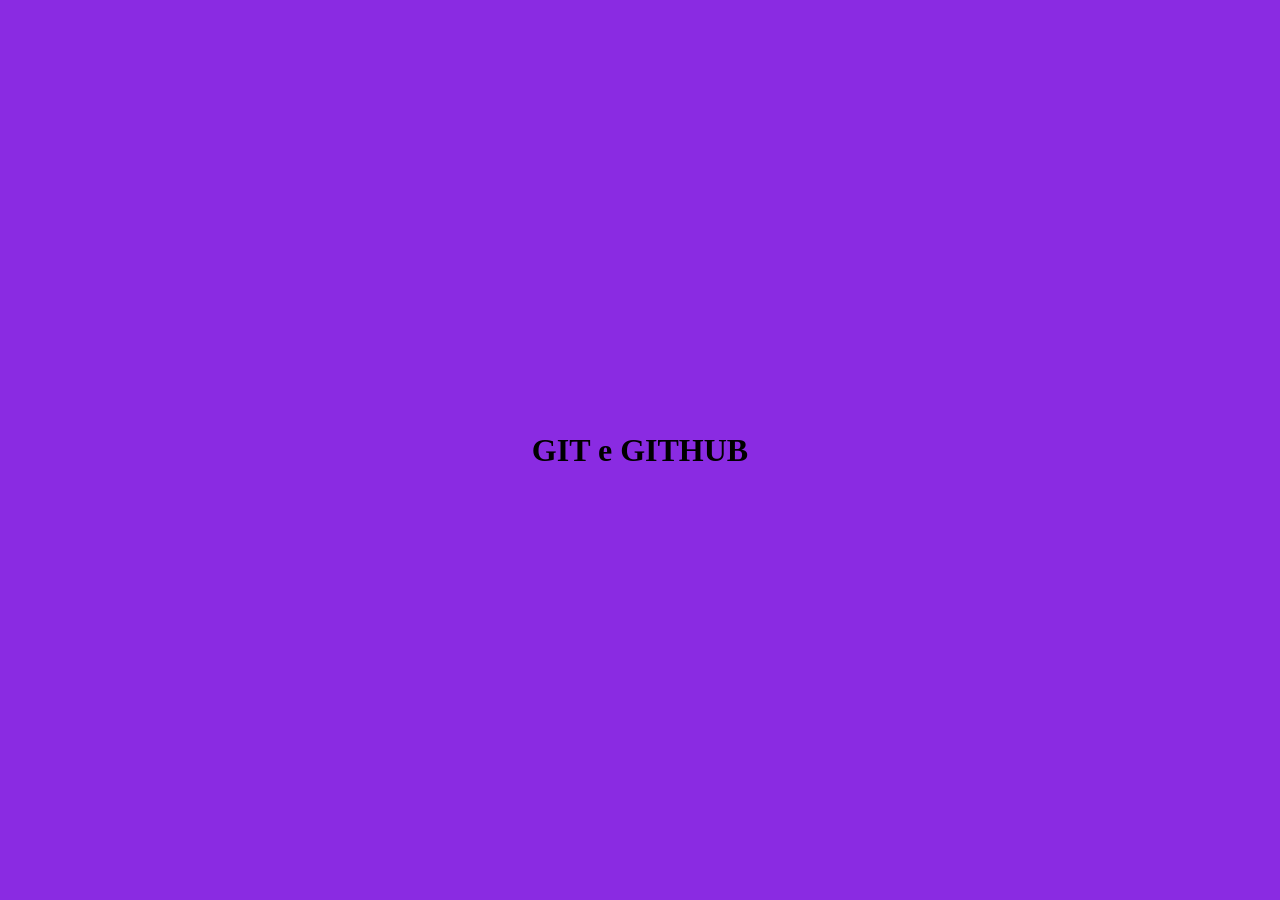
==== index.html @ 3687019c "Página principal Estilizada" ====
<!DOCTYPE html>
<html lang="en">
<head>
    <meta charset="UTF-8">
    <meta name="viewport" content="width=device-width, initial-scale=1.0">
    <link rel="stylesheet" href="style.css">
    <title>Exemplo de Git e github</title>
</head>
<body>
    <h1>GIT e GITHUB</h1>
</body>
</html>
---- style.css ----
*{
    margin: 0;
    padding: 0;
    box-sizing: border-box;
}

body{
    display: flex;
    justify-content: center;
    align-items: center;
    background-color: blueviolet;
    height: 100vh;
}
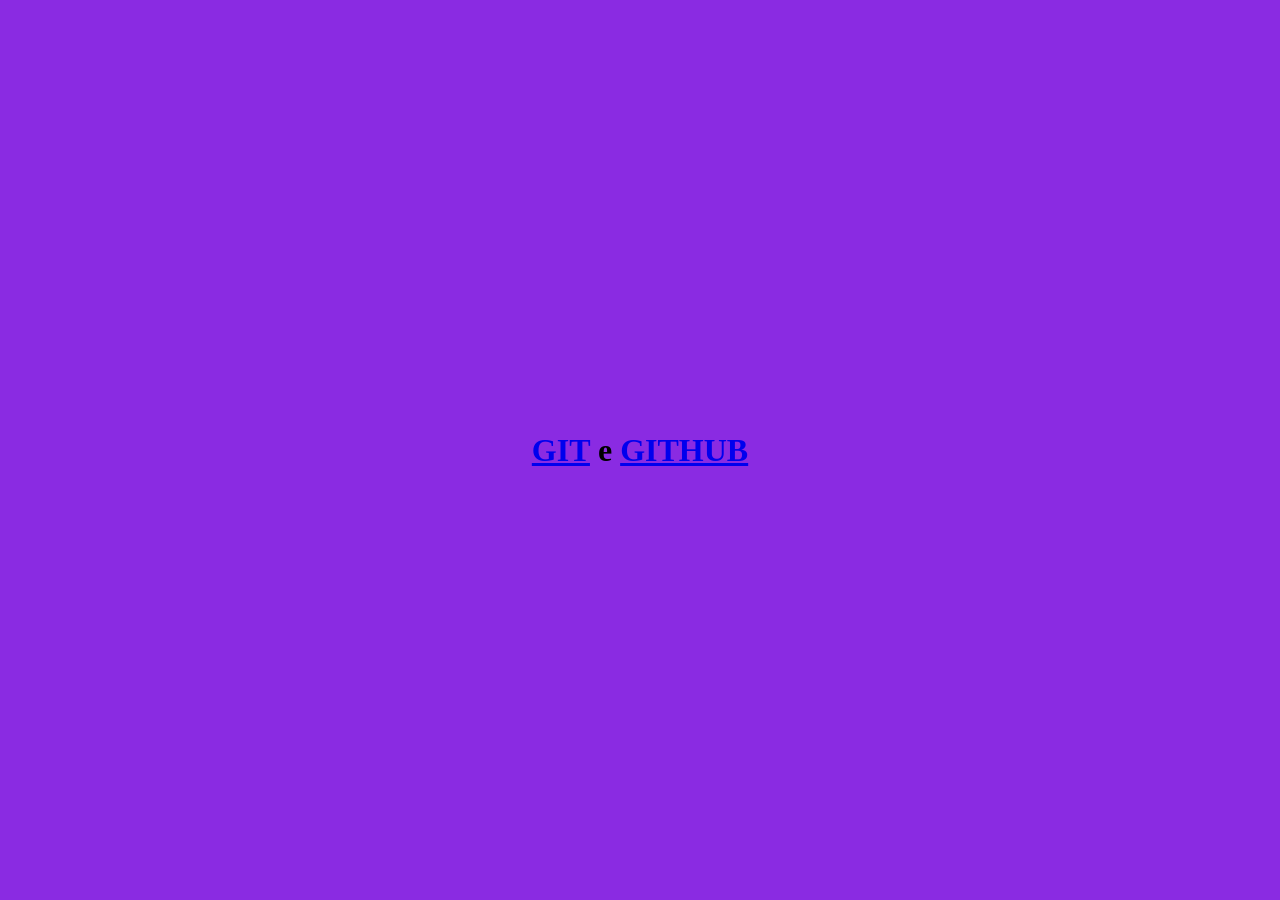
==== commit 31ecbef8: "Adicionando link do github na pagina principal" ====
--- a/index.html
+++ b/index.html
@@ -7,6 +7,8 @@
     <title>Exemplo de Git e github</title>
 </head>
 <body>
-    <h1>GIT e GITHUB</h1>
+    <h1>
+        <a href="./git.html">GIT</a> e <a href="./github.html">GITHUB</a>
+    </h1>    
 </body>
 </html>
